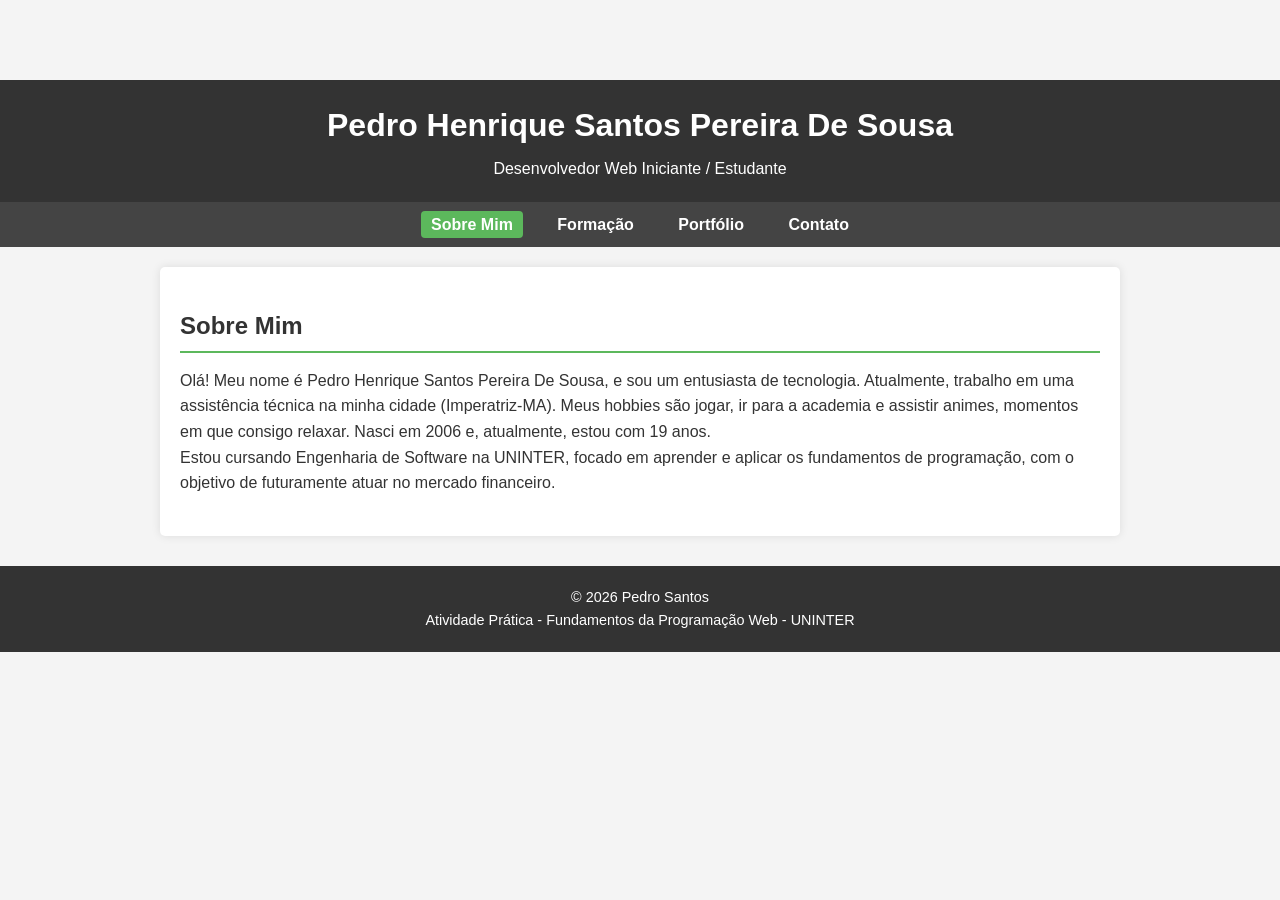
==== index.html/index.html @ a7cbcc81 "Add files via upload" ====
<!DOCTYPE html>
<html lang="pt-BR">
<head>
    <meta charset="UTF-8">
    <meta name="viewport" content="width=device-width, initial-scale=1.0">
    <title>Sobre Mim - Pedro Henrique Santos Pereira De Sousa</title>
    <link rel="stylesheet" href="css.css">
</head>
<body>
    <header class="header">
        <h1>Pedro Henrique Santos Pereira De Sousa</h1>
        <p>Desenvolvedor Web Iniciante / Estudante</p>
    </header>

    <nav>
        <ul>
            <li><a href="index.html" class="nav-link active">Sobre Mim</a></li>
            <li><a href="formacao.html" class="nav-link">Formação</a></li>
            <li><a href="portfolio.html" class="nav-link">Portfólio</a></li>
            <li><a href="contato.html" class="nav-link">Contato</a></li>
        </ul>
    </nav>

    <main>
        <section id="sobre-mim">
            <h2>Sobre Mim</h2>
            <p>Olá! Meu nome é Pedro Henrique Santos Pereira De Sousa, e sou um entusiasta de tecnologia. Atualmente, trabalho em uma assistência técnica na minha cidade (Imperatriz-MA). Meus hobbies são jogar, ir para a academia e assistir animes, momentos em que consigo relaxar. Nasci em 2006 e, atualmente, estou com 19 anos.</p>
            <p>Estou cursando Engenharia de Software na UNINTER, focado em aprender e aplicar os fundamentos de programação, com o objetivo de futuramente atuar no mercado financeiro.</p>
        </section>
    </main>

    <footer>
        <p>&copy; <span id="currentYear"></span> Pedro Santos</p>
        <p>Atividade Prática - Fundamentos da Programação Web - UNINTER</p>
    </footer>

    <script>
        document.getElementById('currentYear').textContent = new Date().getFullYear();
    </script>
</body>
</html>
---- index.html/css.css ----
* {
    margin: 0;
    padding: 0;
    box-sizing: border-box; /* Pra padding e borda não bagunçarem o tamanho das coisas */
}

/* Estilos gerais do site todo */
body {
    font-family: Arial, sans-serif; /* Tipo de letra padrão */
    line-height: 1.6; /* Espaço entre as linhas do texto */
    color: #333; /* Cor principal do texto */
    background-color: #f4f4f4; /* Corzinha de fundo suave */
    padding-top: 80px; /* Espacinho em cima se o menu for fixo. Se não for, pode tirar. */
}

/* Estilo do cabeçalho lá de cima */
header {
    background-color: #333; /* Fundo escuro pro cabeçalho */
    color: #fff; /* Letra branca no cabeçalho */
    padding: 20px 0;
    text-align: center; /* Tudo centralizado */

    /*
    position: fixed;
    top: 0;
    width: 100%;
    z-index: 1000;
    */
}

header h1 {
    margin-bottom: 5px;
}

/* Estilo do menu de navegação */
nav {
    background-color: #444; /* Fundo um pouco mais claro pro menu */
    padding: 10px 0;
    text-align: center;
    
   
}

nav ul {
    list-style-type: none; /* Tira as bolinhas da lista do menu */
}

nav ul li {
    display: inline; /* Itens do menu um do lado do outro */
    margin-right: 20px;
}

nav ul li:last-child {
    margin-right: 0; /* O último item não precisa de margem à direita */
}

nav ul li a {
    color: #fff; /* Cor dos links do menu */
    text-decoration: none; /* Tira o sublinhado dos links */
    font-weight: bold; /* Letra em negrito */
    padding: 5px 10px;
    border-radius: 4px; /* Cantinhos arredondados */
    transition: background-color 0.3s ease; /* Efeitinho suave quando passa o mouse */
}


nav ul li a:hover,
nav ul li a.active {
    background-color: #5cb85c; /* Corzinha verde pra destacar */
    color: #fff;
}


main {
    max-width: 960px; /* Largura máxima pra não ficar muito largão */
    margin: 20px auto; /* Centraliza na tela e dá um respiro em cima e embaixo */
    padding: 20px;
    background-color: #fff; /* Fundo branco pra área de conteúdo */
    border-radius: 5px; /* Cantinhos arredondados */
    box-shadow: 0 0 10px rgba(0,0,0,0.1); /* Sombrinha leve pra dar um tchan */
}

/* Estilo das seções <section> dentro de cada página */
section {
    padding: 20px 0; /* Espacinho dentro da seção */
    border-bottom: 1px solid #eee; /* Linha fininha pra separar, se quiser */
}

/* Tira a borda da última seção da página, se tiver mais de uma */
main section:last-of-type {
    border-bottom: none;
}

section h2 {
    color: #333;
    margin-bottom: 15px;
    padding-bottom: 5px;
    border-bottom: 2px solid #5cb85c; /* Linha verde embaixo do título da seção */
}

/* Coisas específicas pros itens do portfólio */
.portfolio-item {
    margin-bottom: 20px;
    padding: 15px;
    background-color: #f9f9f9; /* Um fundo um pouquinho diferente pro item */
    border: 1px solid #ddd;
    border-radius: 4px;
}

.portfolio-item h3 {
    margin-bottom: 10px;
    color: #444;
}

.portfolio-item a { /* Link dentro do item do portfólio */
    color: #5cb85c; /* Verde também */
    text-decoration: none;
    font-weight: bold;
}
.portfolio-item a:hover {
    text-decoration: underline; /* Sublinha quando passa o mouse */
}

/* Estilo do formulário de contato */
#form-contato div {
    margin-bottom: 15px; /* Espacinho entre os campos */
}

#form-contato label {
    display: block; /* Faz o nome do campo (label) ficar numa linha só */
    margin-bottom: 5px;
    font-weight: bold;
}

#form-contato input[type="text"],
#form-contato input[type="email"],
#form-contato textarea {
    width: 100%; /* Campos ocupam a largura toda */
    padding: 10px;
    border: 1px solid #ddd;
    border-radius: 4px;
    font-family: Arial, sans-serif; /* Mesma fonte do resto */
}

#form-contato textarea {
    resize: vertical; /* Deixa aumentar a altura da caixa de mensagem */
}

#form-contato button[type="submit"] { /* Botão de enviar */
    background-color: #5cb85c; /* Verde nele! */
    color: white;
    padding: 10px 20px;
    border: none; /* Sem borda no botão */
    border-radius: 4px;
    cursor: pointer; /* Mostra a mãozinha pra clicar */
    font-size: 16px;
}

#form-contato button[type="submit"]:hover {
    background-color: #4cae4c; /* Um verde um pouco mais escuro quando passa o mouse */
}

/* Estilo do rodapé, lá no finalzão da página */
footer {
    text-align: center;
    padding: 20px;
    margin-top: 30px;
    background-color: #333; /* Fundo escuro igual ao cabeçalho */
    color: #fff; /* Letra branca */
    font-size: 0.9em; /* Letra um pouquinho menor */
}

/* Ajustes pra telas menores (celular, tablet) */
@media (max-width: 600px) {
    nav ul li {
        display: block; /* Itens do menu um embaixo do outro */
        margin-right: 0;
        margin-bottom: 10px;
    }
    nav ul li:last-child {
        margin-bottom: 0;
    }

    
    body {
        padding-top: 0;
    }

    
}
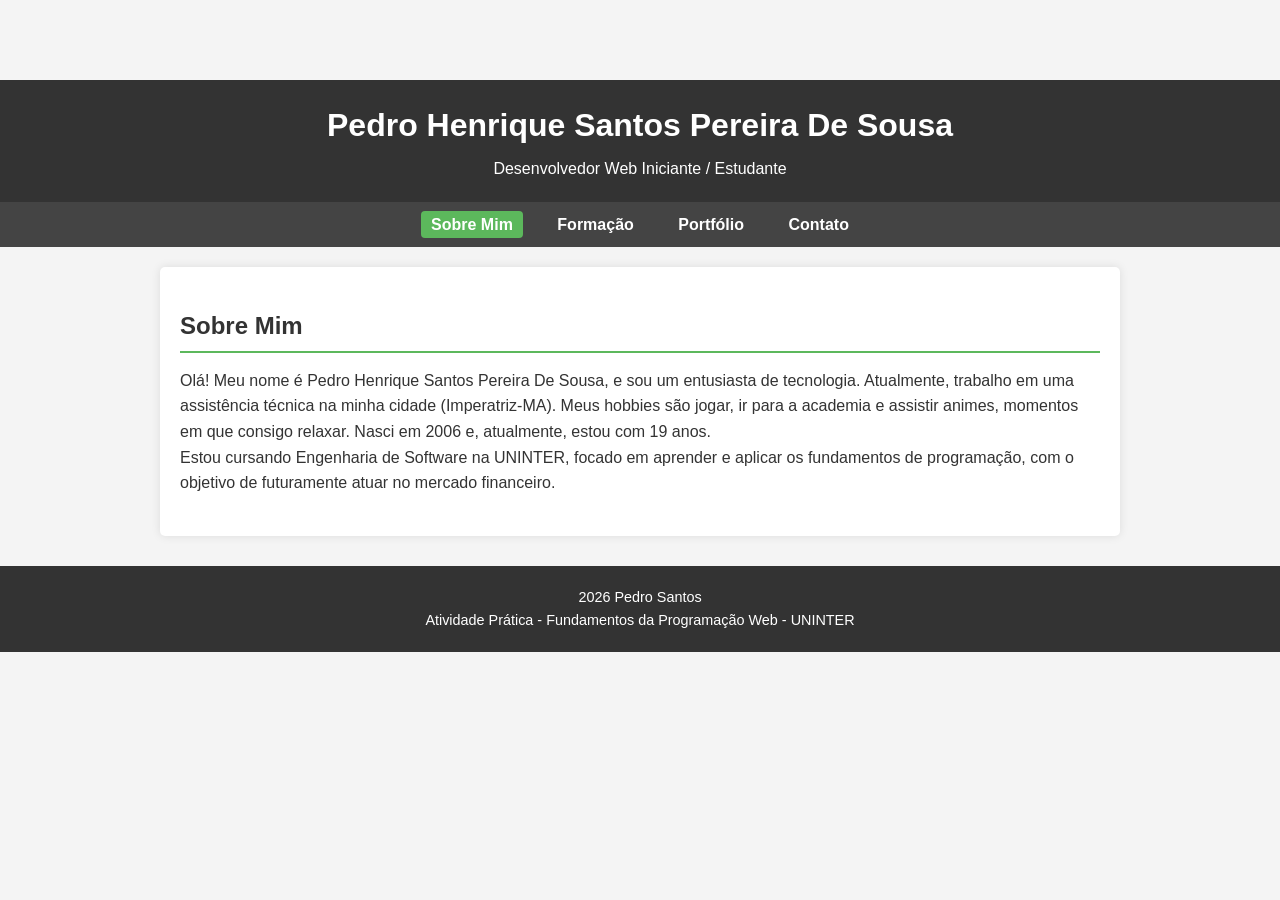
==== commit 5c7e1d1a: "Add files via upload" ====
--- a/index.html/index.html
+++ b/index.html/index.html
@@ -30,7 +30,7 @@
     </main>
 
     <footer>
-        <p>&copy; <span id="currentYear"></span> Pedro Santos</p>
+        <p> <span id="currentYear"></span> Pedro Santos</p>
         <p>Atividade Prática - Fundamentos da Programação Web - UNINTER</p>
     </footer>
 
